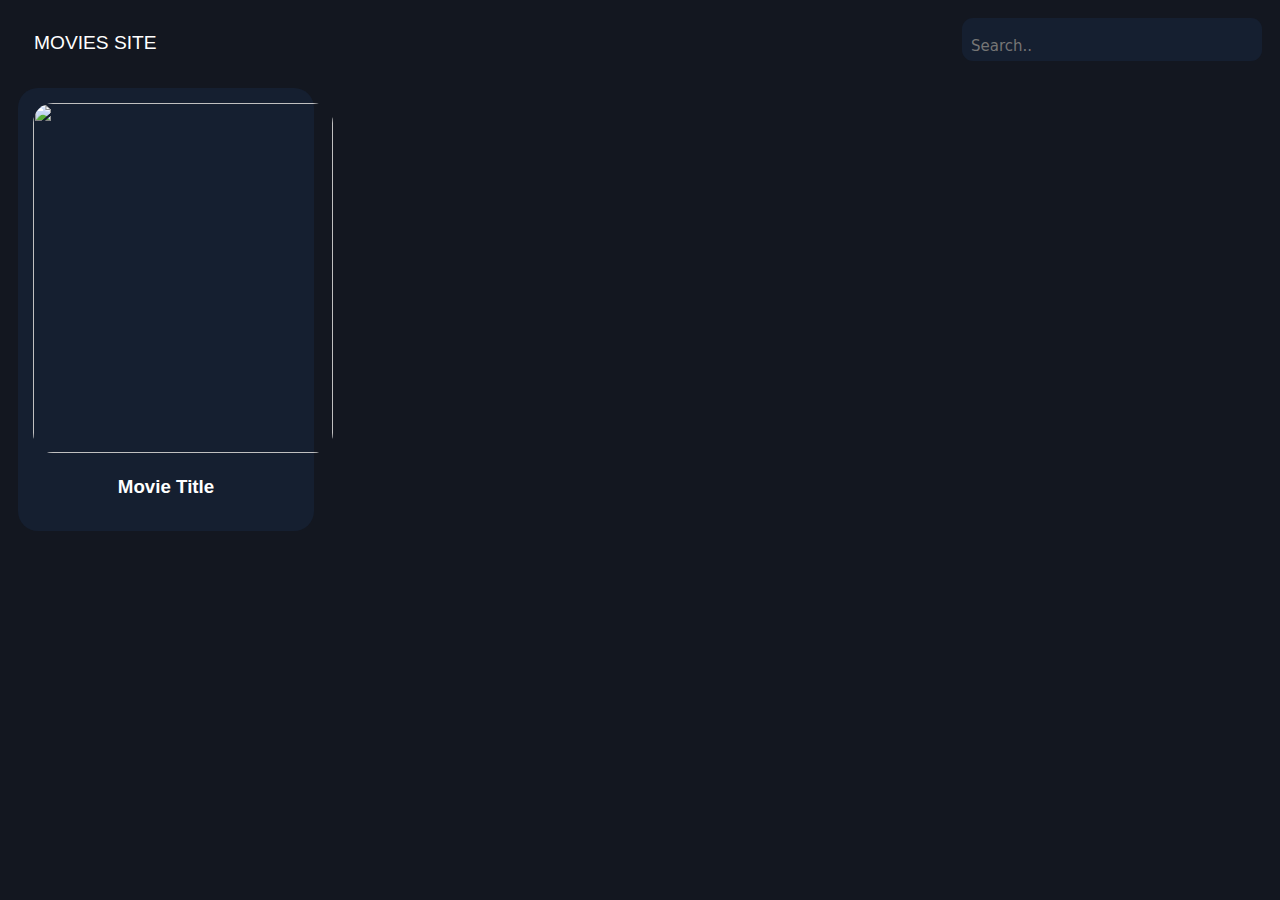
==== index.html @ 08577f46 "Add files via upload" ====
<!DOCTYPE html>
<html>
    <head>
        <meta charset="utf-8">
        <meta http-equiv="X-UA-Compatible" content="IE=edge">
        <title>Movies App</title>
        <meta name="description" content="">
        <meta name="viewport" content="width=device-width, initial-scale=1">
        <link rel="stylesheet" href="css/style.css">
    </head>
    <body>
        <div class="topnav">
            <a class="active" href="#">Movies Site</a>
            <div class="search-container">
                <form role="search"  id="form" action="">
                    <input type="search" id="query" name="q" placeholder="Search..">
                </form>
            </div>
        </div>

        <div style="padding-left: 16px;">

        </div>


        <div class="row">
            <div class="column">
                <div class="card">
                    <center><img src="https://i0.wp.com/doombotspod.com/wp-content/uploads/2020/09/avengers-endgame-thumbnail.jpg?fit=300%2C464&ssl=1" class="thumbnail" alt=""></center>
                    <h3>Movie Title</h3>
                </div>
            </div>
        </div>
       
        
        <script src="" async defer></script>
    </body>
</html>
---- css/style.css ----
* {
    box-sizing: border-box;
}

body{
    background-color: #131720;
    font-family: sans-serif;
}

h3{
    color: white;
}

.topnav {
    overflow: hidden;
    background-color: #131720;
    padding: 10px;
}

.topnav a {
    float: left;
    display: block;
    color: white;
    text-align: center;
    padding: 14px 16px;
    text-decoration: none;
    font-size: 1.2rem;
    text-transform: uppercase;
}

.topnav .search-container {
    float: right;
}

form {
    background-color: #151f30;
    width: 300px;
    height: 43px;
    border-radius: 11px;
    display: flex;

}

input {
    all: unset;
    font: 15px system-ui;
    color: #fff;
    height: 100%;
    width: 100%;
    padding: 6px 9px;
}

.thumbnail {
    height: 350px;
    width: 300px;
    border-radius: 20px;
}

.column {
    float: left;
    width: 25%;
    padding: 10px;
}

.card {
    border-radius: 20px;
    padding: 15px;
    text-align: center;
    background-color: #151f30;
}
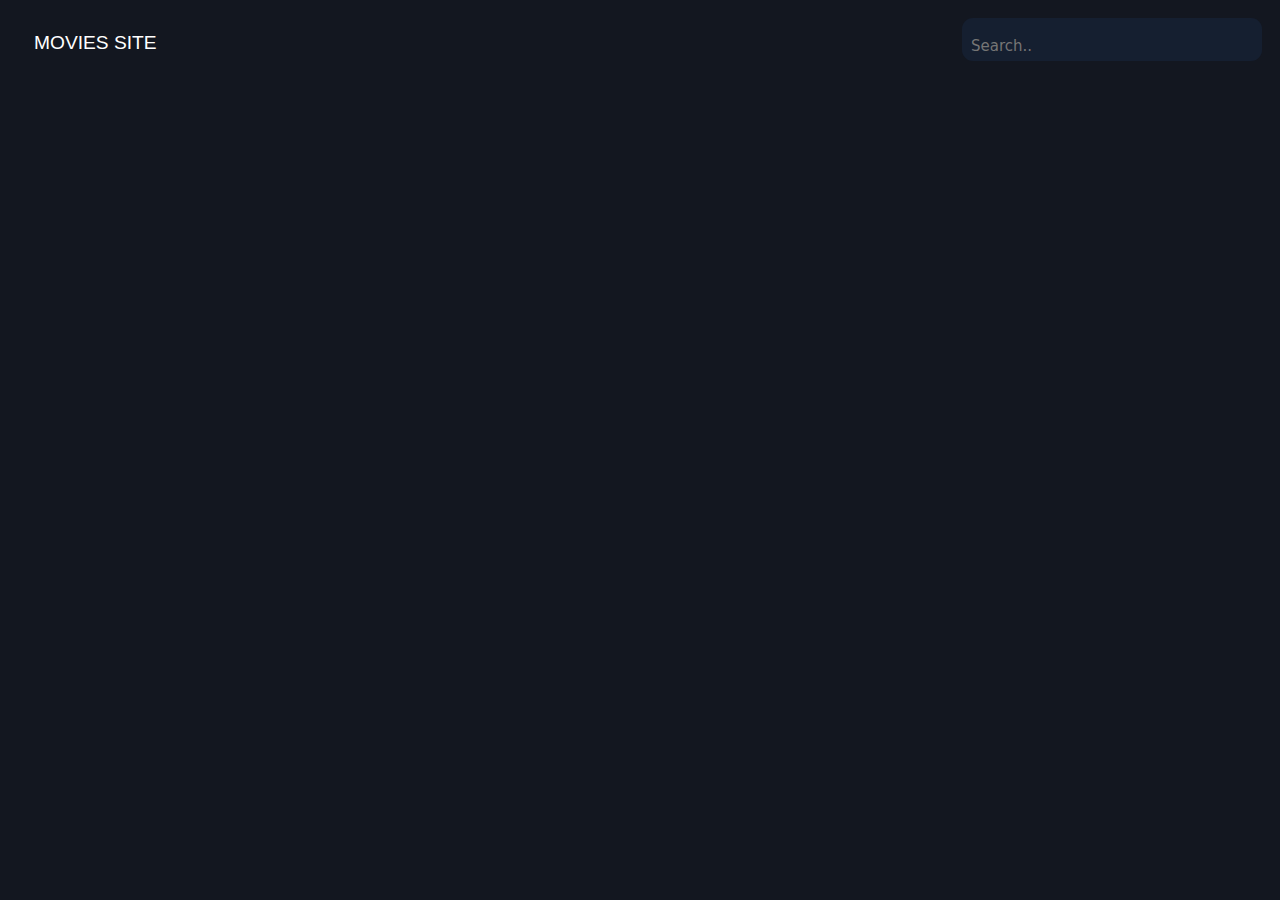
==== commit 28dab9a9: "1st commit" ====
--- a/index.html
+++ b/index.html
@@ -22,17 +22,18 @@
 
         </div>
 
+        <section id="section">
+            <!-- <div class="row">
+                <div class="column">
+                    <div class="card">
+                        <center><img src="https://i0.wp.com/doombotspod.com/wp-content/uploads/2020/09/avengers-endgame-thumbnail.jpg?fit=300%2C464&ssl=1" class="thumbnail" alt=""></center>
+                        <h3>Movie Title</h3>
+                    </div>
+                </div>
+            </div> -->
 
-        <div class="row">
-            <div class="column">
-                <div class="card">
-                    <center><img src="https://i0.wp.com/doombotspod.com/wp-content/uploads/2020/09/avengers-endgame-thumbnail.jpg?fit=300%2C464&ssl=1" class="thumbnail" alt=""></center>
-                    <h3>Movie Title</h3>
-                </div>
-            </div>
-        </div>
-       
+        </section>
         
-        <script src="" async defer></script>
+        <script src="script.js" async defer></script>
     </body>
 </html>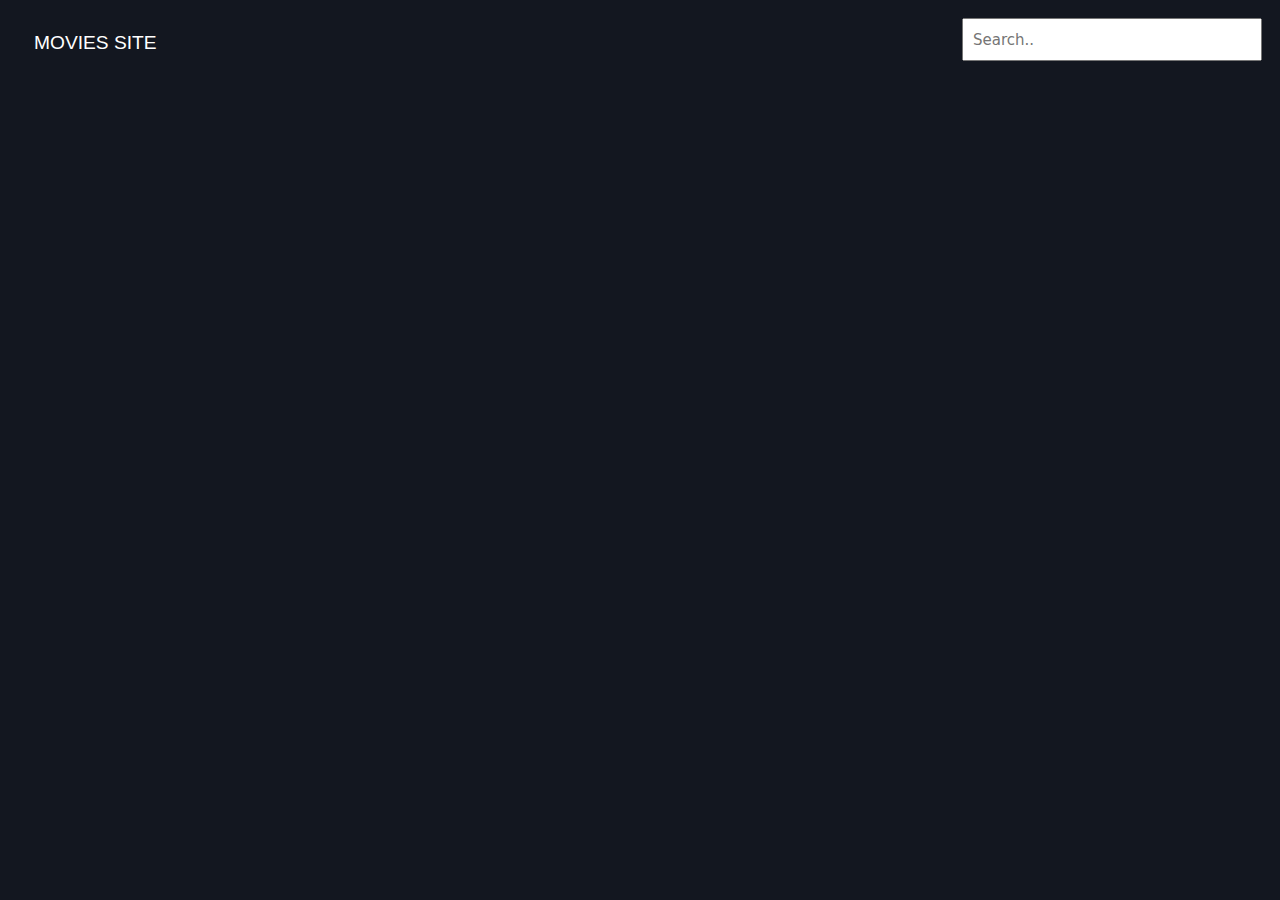
==== commit 8ea90357: "2nd push" ====
--- a/index.html
+++ b/index.html
@@ -3,7 +3,7 @@
     <head>
         <meta charset="utf-8">
         <meta http-equiv="X-UA-Compatible" content="IE=edge">
-        <title>Movies App</title>
+        <title>Movies Application</title>
         <meta name="description" content="">
         <meta name="viewport" content="width=device-width, initial-scale=1">
         <link rel="stylesheet" href="css/style.css">
--- a/css/style.css
+++ b/css/style.css
@@ -5,11 +5,15 @@
 body{
     background-color: #131720;
     font-family: sans-serif;
+    color: white;
+}
+h4{
+    text-align: center;
+}
+.addReviewBtn {
+    text-align: center;
 }
 
-h3{
-    color: white;
-}
 
 .topnav {
     overflow: hidden;
@@ -42,9 +46,9 @@
 }
 
 input {
-    all: unset;
+
     font: 15px system-ui;
-    color: #fff;
+    color: black;
     height: 100%;
     width: 100%;
     padding: 6px 9px;
